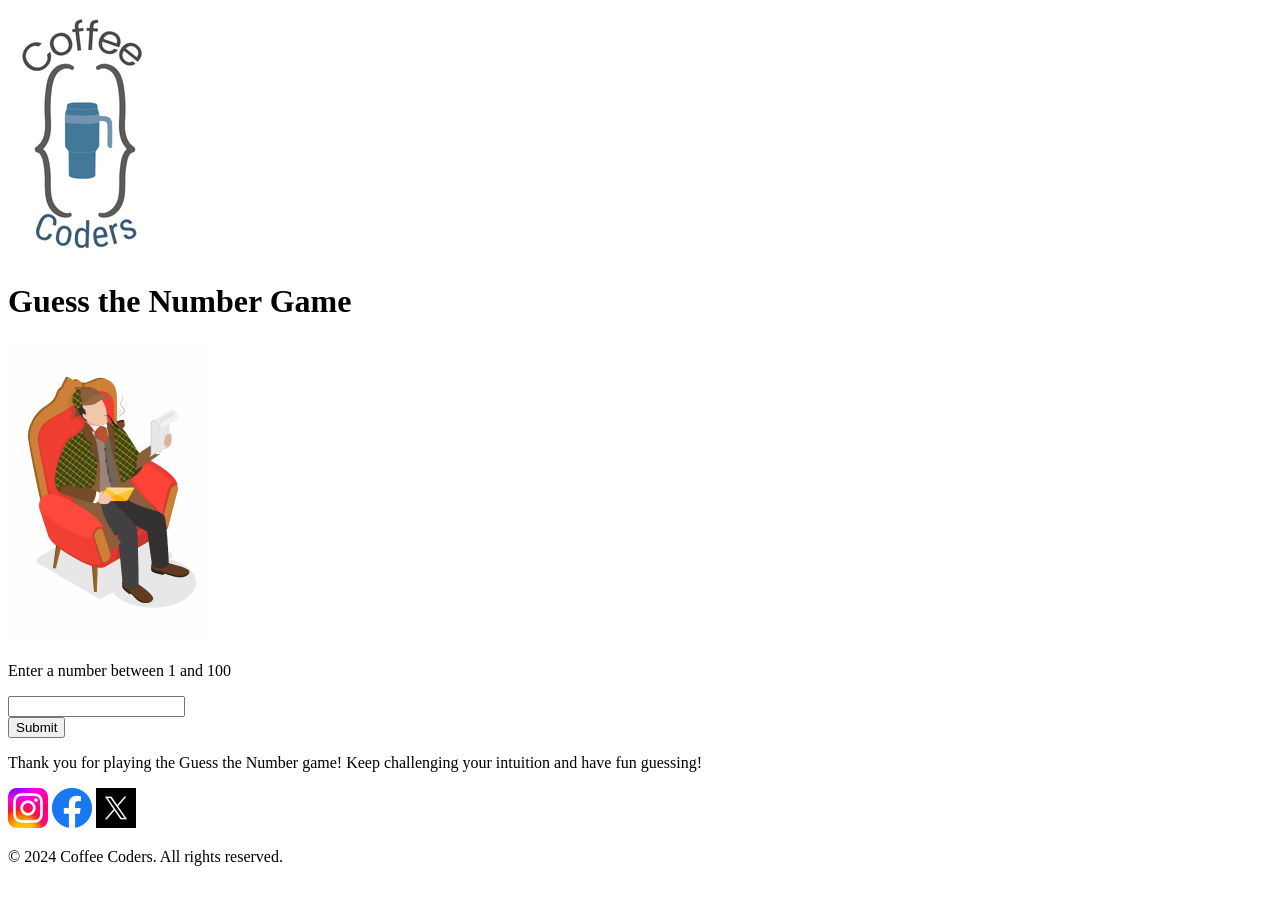
==== index.html @ 74369fa9 "Added images and updated index.html" ====
<!DOCTYPE html>
<html lang="en">
<head>
    <meta charset="UTF-8">
    <meta name="viewport" content="width=device-width, initial-scale=1.0">
    <title>Guess the Number Game</title>
    <link rel="stylesheet" href="styles.css">
</head>
<body>
    <header>
        <img src="./assets/images/logo.png" alt="Game Logo" class="logo">
         <h1>Guess the Number Game</h1>
    </header>
    <img src="./assets/images/sherlock.png" alt="Sherlock Image" class="sherlock-image">
    <div class="game-container">
        <p>Enter a number between 1 and 100</p>
        <input type="number" id="guessInput">
        <br>
        <button id="submitButton" onclick="makeGuess()">Submit</button>
        <p id="result"></p>
        <p id="remainingAttempts"></p>
        <button id="playAgainButton" onclick="resetGame()" style="display: none;">Play Again</button>
    </div>
    <footer>
        <p>Thank you for playing the Guess the Number game! Keep challenging your intuition and have fun guessing!</p>
        <div class="social-networks">
            <img src="./assets/images/instagram.png" alt="Instagram" class="social-icon">
            <img src="./assets/images/facebook.png" alt="Facebook" class="social-icon">
            <img src="./assets/images/twitter.png" alt="X" class="social-icon">
        </div>
        <p>© 2024 Coffee Coders. All rights reserved.</p>
    </footer>
</body>
</html>
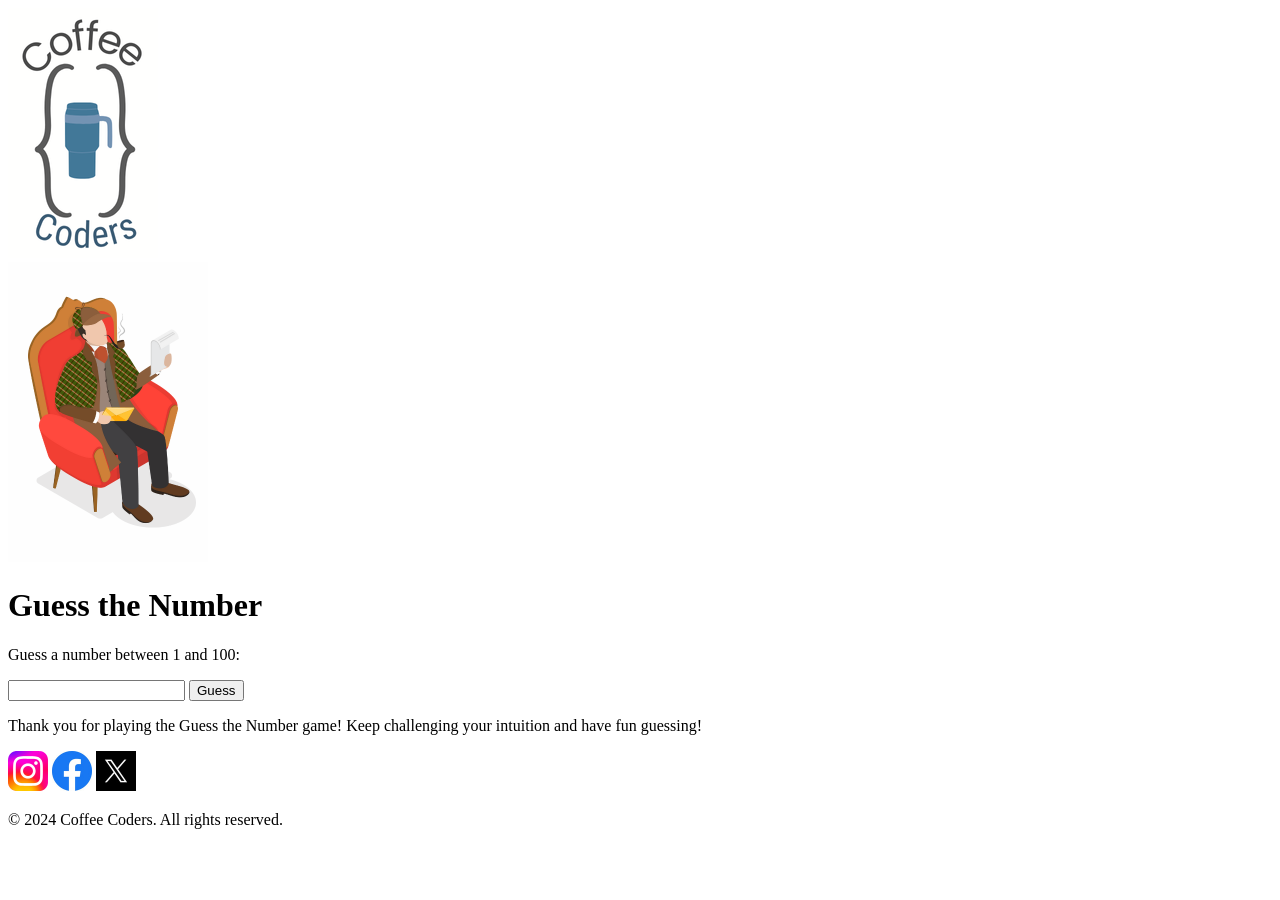
==== commit 9b0e73e9: "Add folders and html with images" ====
--- a/index.html
+++ b/index.html
@@ -1,26 +1,28 @@
 <!DOCTYPE html>
-<html lang="en">
+<html>
 <head>
-    <meta charset="UTF-8">
-    <meta name="viewport" content="width=device-width, initial-scale=1.0">
-    <title>Guess the Number Game</title>
-    <link rel="stylesheet" href="styles.css">
-</head>
+    <title>Guess the Number</title>
+    <link rel="stylesheet" href="style.css"> </head>
 <body>
     <header>
         <img src="./assets/images/logo.png" alt="Game Logo" class="logo">
-         <h1>Guess the Number Game</h1>
     </header>
+   
     <img src="./assets/images/sherlock.png" alt="Sherlock Image" class="sherlock-image">
+    
     <div class="game-container">
-        <p>Enter a number between 1 and 100</p>
-        <input type="number" id="guessInput">
-        <br>
-        <button id="submitButton" onclick="makeGuess()">Submit</button>
-        <p id="result"></p>
-        <p id="remainingAttempts"></p>
-        <button id="playAgainButton" onclick="resetGame()" style="display: none;">Play Again</button>
+        <h1>Guess the Number</h1> 
+
+        <p>Guess a number between 1 and 100:</p>
+        <input type="text" id="guess-input"> 
+
+        <button id="guess-button">Guess</button>
+        <p id="message"></p>
+        <p id ="attempts-display"></p>
     </div>
+    
+    <script src="game.js"></script> </body>
+    
     <footer>
         <p>Thank you for playing the Guess the Number game! Keep challenging your intuition and have fun guessing!</p>
         <div class="social-networks">
@@ -29,6 +31,5 @@
             <img src="./assets/images/twitter.png" alt="X" class="social-icon">
         </div>
         <p>© 2024 Coffee Coders. All rights reserved.</p>
-    </footer>
-</body>
+
 </html>
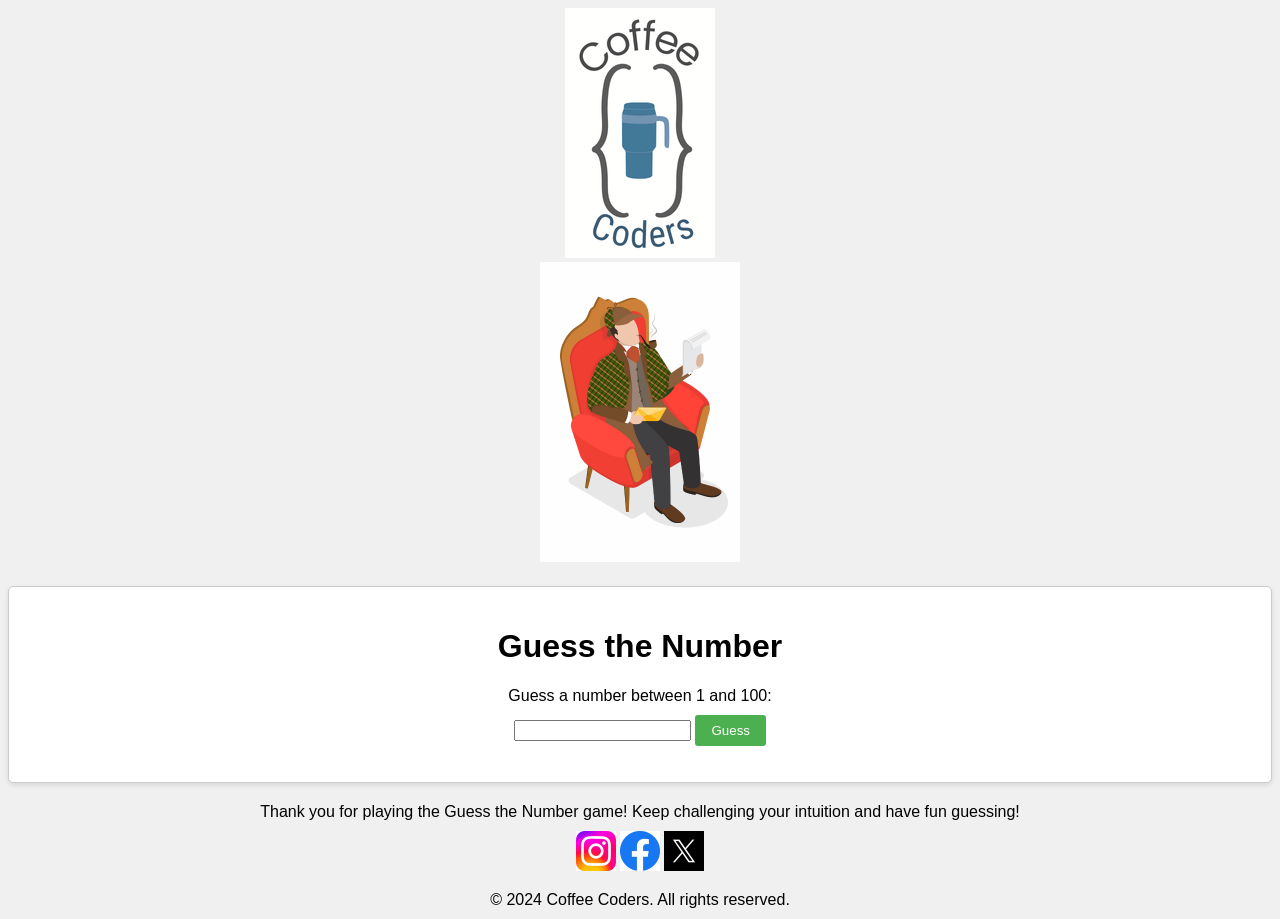
==== commit 700fa8a8: "Fixed Play Again button behavior and improved game reset logic" ====
--- a/index.html
+++ b/index.html
@@ -2,7 +2,7 @@
 <html>
 <head>
     <title>Guess the Number</title>
-    <link rel="stylesheet" href="style.css"> </head>
+    <link rel="stylesheet" href="./assets/css/style.css"> </head>
 <body>
     <header>
         <img src="./assets/images/logo.png" alt="Game Logo" class="logo">
@@ -21,7 +21,7 @@
         <p id ="attempts-display"></p>
     </div>
     
-    <script src="game.js"></script> </body>
+    <script src="./assets/js/script.js"></script> </body>
     
     <footer>
         <p>Thank you for playing the Guess the Number game! Keep challenging your intuition and have fun guessing!</p>
--- a/assets/css/style.css
+++ b/assets/css/style.css
@@ -0,0 +1,44 @@
+body {
+    font-family: Arial, sans-serif;
+    text-align: center;
+    background-color: #f0f0f0;
+}
+
+.game-container {
+    margin: 20px auto;
+    padding: 20px;
+    border: 1px solid #ccc;
+    border-radius: 5px;
+    background-color: #fff;
+    box-shadow: 0 2px 5px rgba(0, 0, 0, 0.1);
+}
+
+h1   
+ {
+    color: #333;
+}
+
+p {
+    margin-bottom: 10px;
+}
+
+input[type="number"] {
+    padding: 8px;
+    border: 1px solid #ccc;
+    border-radius: 3px;
+}
+
+button {
+    padding: 8px 16px;
+    background-color: #4caf50;
+    color: #fff;
+    border: none;
+    border-radius: 3px;
+    cursor: pointer; 
+
+}
+
+button:hover {
+    background-color: #45a049;
+
+}
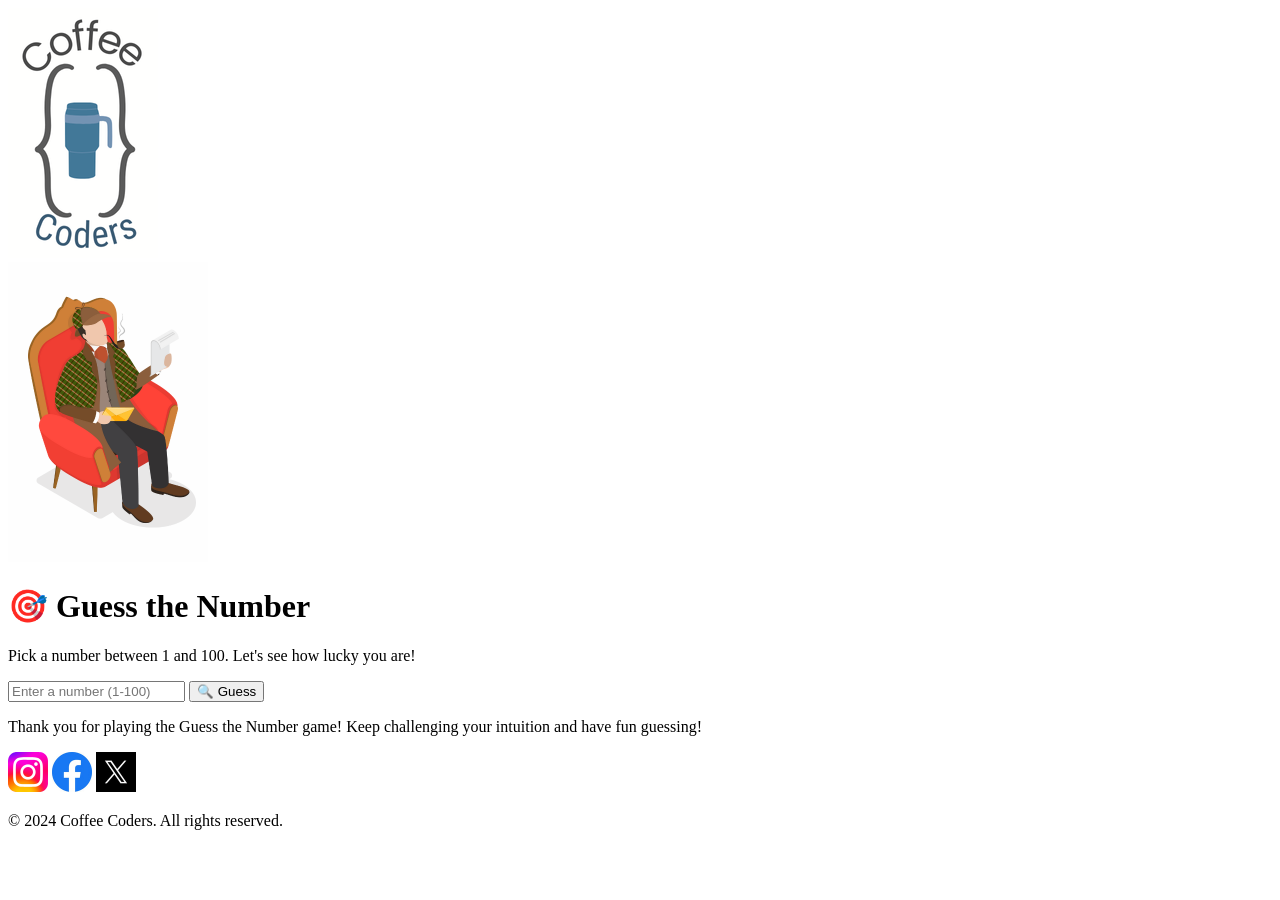
==== commit ff6aa19a: "Deleted old files, added Tailwind setup, modifify folders structure and delete duplicated button" ====
--- a/index.html
+++ b/index.html
@@ -1,35 +1,67 @@
 <!DOCTYPE html>
-<html>
+<html lang="en">
 <head>
+    <meta charset="UTF-8">
+    <meta name="viewport" content="width=device-width, initial-scale=1.0">
     <title>Guess the Number</title>
-    <link rel="stylesheet" href="./assets/css/style.css"> </head>
-<body>
-    <header>
-        <img src="./assets/images/logo.png" alt="Game Logo" class="logo">
+    <!-- Corrected CSS path -->
+    <link rel="stylesheet" href="./assets/css/output.css"> 
+</head>
+
+<body class="bg-gradient-to-br from-indigo-500 via-purple-500 to-pink-500 min-h-screen flex flex-col items-center justify-center p-4">
+    
+    <!-- Header section with game logo -->
+    <header class="mb-8">
+        <img src="./assets/images/logo.png" alt="Game Logo" class="w-32 mx-auto mb-4">
     </header>
-   
-    <img src="./assets/images/sherlock.png" alt="Sherlock Image" class="sherlock-image">
-    
-    <div class="game-container">
-        <h1>Guess the Number</h1> 
 
-        <p>Guess a number between 1 and 100:</p>
-        <input type="text" id="guess-input"> 
+    <!-- Main game image (e.g., Sherlock Holmes theme) -->
+    <img src="./assets/images/sherlock.png" alt="Sherlock Image" class="w-48 mb-6">
 
-        <button id="guess-button">Guess</button>
-        <p id="message"></p>
-        <p id ="attempts-display"></p>
+    <!-- Game container -->
+    <div class="game-container bg-white bg-opacity-90 backdrop-blur-md p-8 rounded-2xl shadow-2xl w-full max-w-sm">
+        <h1 class="text-3xl font-extrabold text-center text-gray-800 mb-6 tracking-wider">
+            🎯 Guess the Number
+        </h1> 
+        
+        <!-- Game Description -->
+        <p class="text-gray-700 text-center mb-6 italic">Pick a number between <span class="text-blue-600 font-semibold">1</span> and <span class="text-blue-600 font-semibold">100</span>. Let's see how lucky you are!</p>
+        
+        <!-- Input and Button -->
+        <div class="flex items-center justify-center gap-3 mb-6">
+            <input 
+                type="number" 
+                id="guess-input" 
+                class="p-3 border border-gray-300 rounded-full w-24 text-center focus:outline-none focus:ring-4 focus:ring-purple-400 transition placeholder-gray-400"
+                placeholder="Enter a number (1-100)"
+            > 
+            <button 
+                id="guess-button"
+                class="bg-blue-600 text-white font-bold py-3 px-6 rounded-full hover:bg-blue-700 shadow-md hover:shadow-lg transition-all duration-300">
+                🔍 Guess
+            </button>
+        </div>
+        
+        <!-- Feedback Message -->
+        <p id="message" class="text-center text-gray-800 font-semibold text-lg mt-4"></p>
+
+    <!-- Corrected JavaScript path -->
+    <script src="./assets/js/game.js"></script>
+</body>
+
+<!-- Footer section with social media icons and copyright information -->
+<footer class="text-center text-white mt-8">
+    <p>Thank you for playing the Guess the Number game! Keep challenging your intuition and have fun guessing!</p>
+
+    <!-- Social media icons -->
+    <div class="social-networks flex justify-center space-x-4 mt-4">
+        <img src="./assets/images/instagram.png" alt="Instagram" class="w-8 h-8">
+        <img src="./assets/images/facebook.png" alt="Facebook" class="w-8 h-8">
+        <img src="./assets/images/twitter.png" alt="Twitter icon" class="w-8 h-8">
     </div>
-    
-    <script src="./assets/js/script.js"></script> </body>
-    
-    <footer>
-        <p>Thank you for playing the Guess the Number game! Keep challenging your intuition and have fun guessing!</p>
-        <div class="social-networks">
-            <img src="./assets/images/instagram.png" alt="Instagram" class="social-icon">
-            <img src="./assets/images/facebook.png" alt="Facebook" class="social-icon">
-            <img src="./assets/images/twitter.png" alt="X" class="social-icon">
-        </div>
-        <p>© 2024 Coffee Coders. All rights reserved.</p>
 
-</html>+    <p class="mt-4">© 2024 Coffee Coders. All rights reserved.</p>
+</footer>
+</html>
+
+
